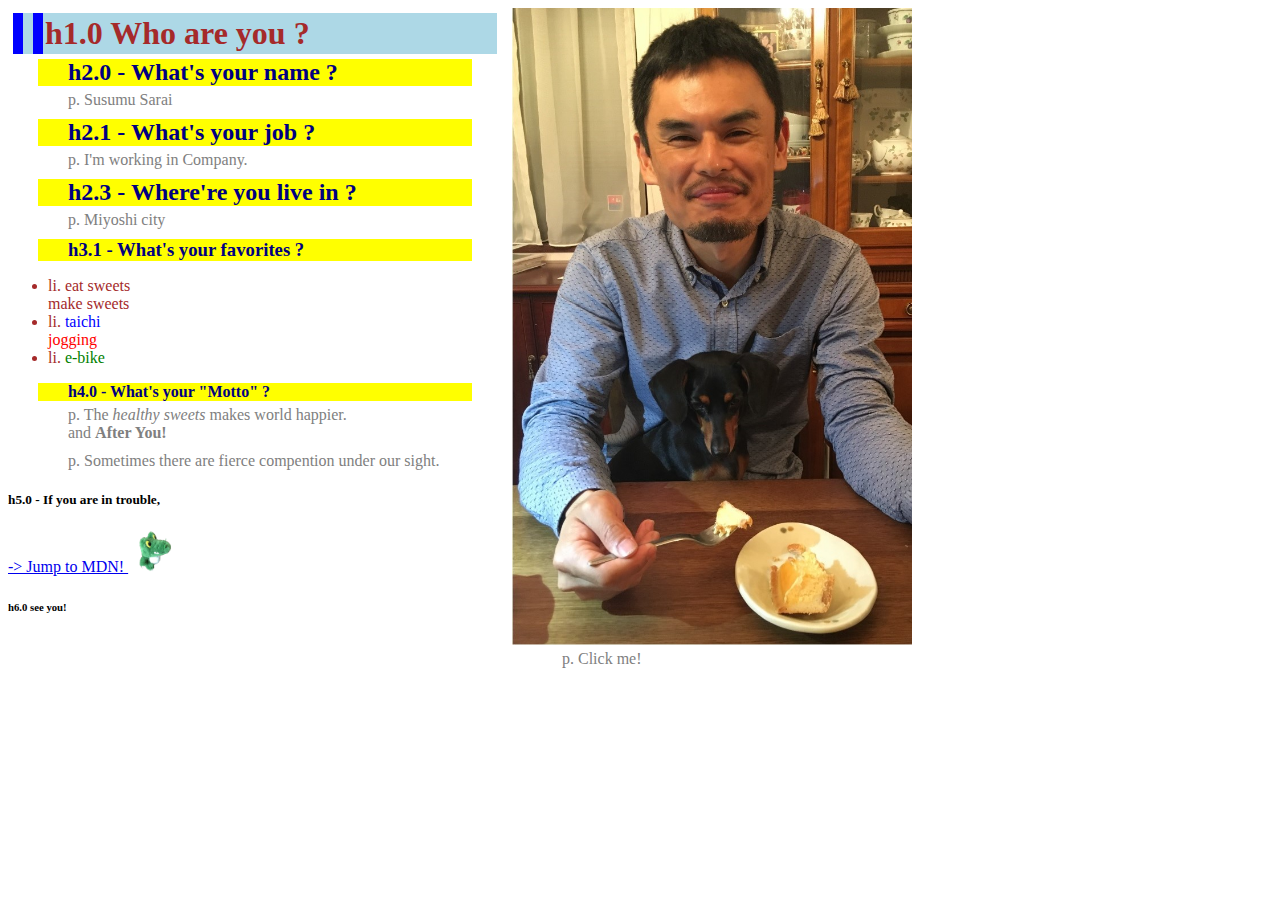
==== day20_html-css-intro/intro.html @ cf786e7c "Add files via upload" ====
<!DOCTYPE html>
<html lang="ja">
<head>
   <meta charset="UTF-8">
   <meta name="viewport" content="width=device-width, initial-scale=1.0">
   <link rel="stylesheet" href="style.css"> 
   <title>"Who are you?"</title>
</head>
<body>
   <main>
      <h1 id = "theme">h1.0 Who are you ? </h1>
      <h2 class = "title2">h2.0 - What's your name ? </h2>
      <p> p. Susumu Sarai </p>
      <h2 class = "title2">h2.1 - What's your job ? </h2>
      <p> p. I'm working in Company. </p>
      <h2 class = "title2">h2.3 - Where're you live in ?  </h3>
         <p> p. Miyoshi city </p>
         <h3 class = "title2">h3.1 - What's your favorites ? </h3>
         <ul>
            <li>li. eat sweets<br>
               make sweets<br> </li>
               <li>li. <span class="ao">taichi</span><br>
                  <span class="aka">jogging</span></li>
                  <li>li. <span class="midori">e-bike</span></li>
               </ul>
               <div>
                  <h4 class = "title2">h4.0 - What's your "Motto" ? </h1>
                     <p>p. The <em>healthy sweets</em> makes world happier.<br>
         and <strong>After You!</strong> </p>
         <p>p. Sometimes there are fierce compention under our sight. </p>
      </div>
      <h5>h5.0 - If you are in trouble,</h5>
      <a href="https://developer.mozilla.org/ja/"> 
         -> Jump to MDN!
         <img src="wani2.png" alt="gator" width="50" />
      </a>
      <h6>h6.0 see you!</h6>
   </main>
   <div>
      <img src="picture_man.jpg"
         id="target7M"
         width="400"
         alt="image of whom"
         style="vertical-align:middle;"/>
      <img src="picture_dog.jpg"
         id="target7D"
         width="400"
         alt="image of whom"
         style="vertical-align:middle;"/>
      <p class="clear">p. Click me!</p>
      <p id="dogMight"> </p>
   </div>
   
   <script src="intro.js"></script>
</body>
</html>
---- day20_html-css-intro/style.css ----
/* .rectgreen{
	width: 200px;
	height: 200px;
	border: 1px solid;
  background: green;
  margin-left: auto;
  margin-right: auto;
}

.rectblue{
  width: 300px;
	border: 1px solid;
  background: blue;
  margin-left: auto;
  margin-right: auto;
} */

h1 {
  color: brown;
  background-color: lightblue;
  width: 450px;
  /* height: 80px; */
  border-left : 30px double blue;
  padding: 2px;
  margin : 5px;
}

p{
  color: gray;
  /* background-color: lime; */
  margin : 5px 60px 10px;
}

.title2{
  color: navy;
  background-color: yellow;
  padding-left: 30px;
  margin : 5px 30px 5px;
}

body {
  display: flex;
}

#target7M{
  margin-left: 10px;
}

#target7D{
  margin-left: 10px;
}


.midori{
  color: green}

.ao{
  color: blue}

.aka{
  color: red}

li {
  color: brown;
}
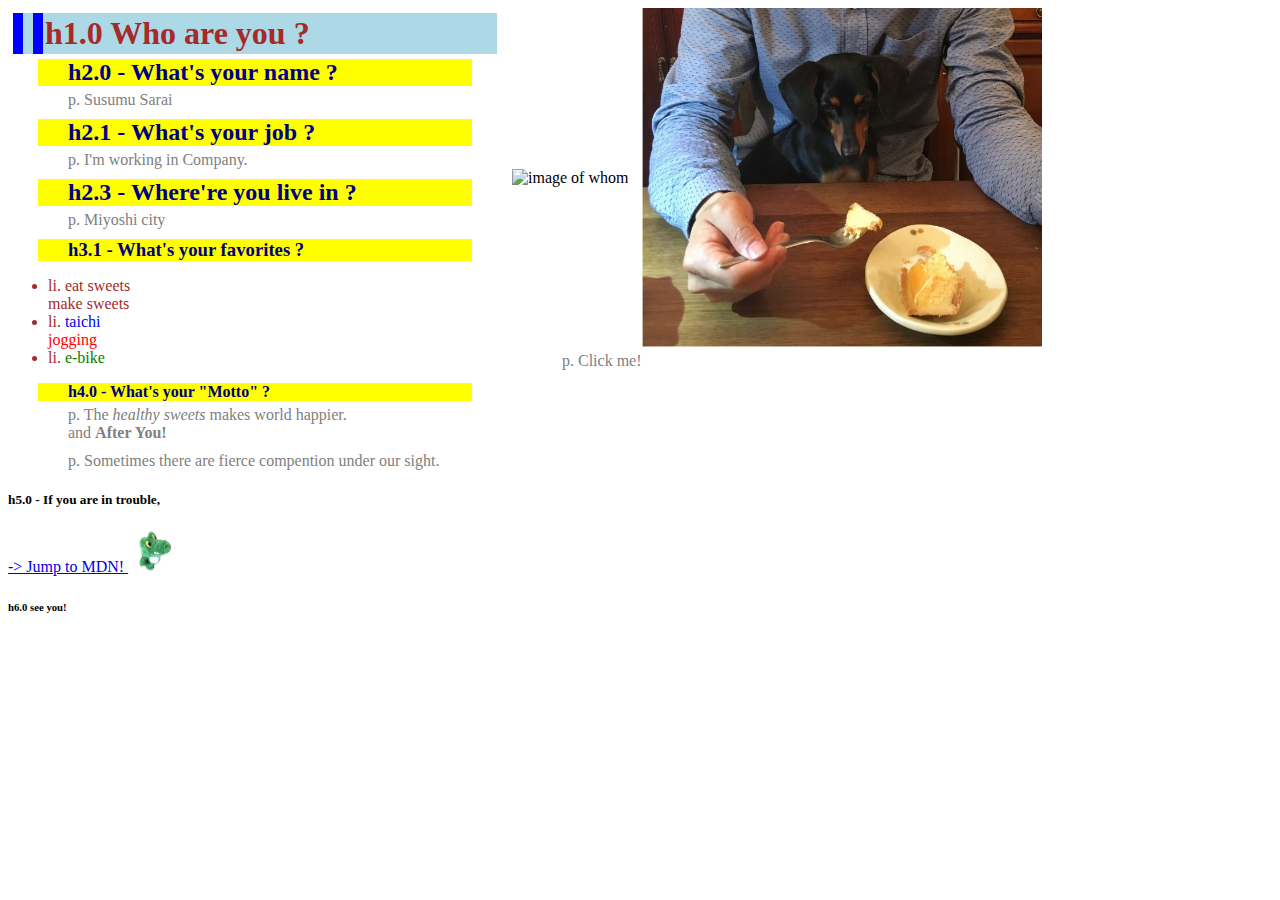
==== commit 9ef2dee1: "Update intro.html" ====
--- a/day20_html-css-intro/intro.html
+++ b/day20_html-css-intro/intro.html
@@ -37,7 +37,7 @@
       <h6>h6.0 see you!</h6>
    </main>
    <div>
-      <img src="picture_man.jpg"
+      <img src="https://github.com/SusumuSarai/SusumuSarai.github.io/blob/main/day20_html-css-intro/picture_man.jpg?raw=true"
          id="target7M"
          width="400"
          alt="image of whom"
@@ -53,4 +53,4 @@
    
    <script src="intro.js"></script>
 </body>
-</html>+</html>
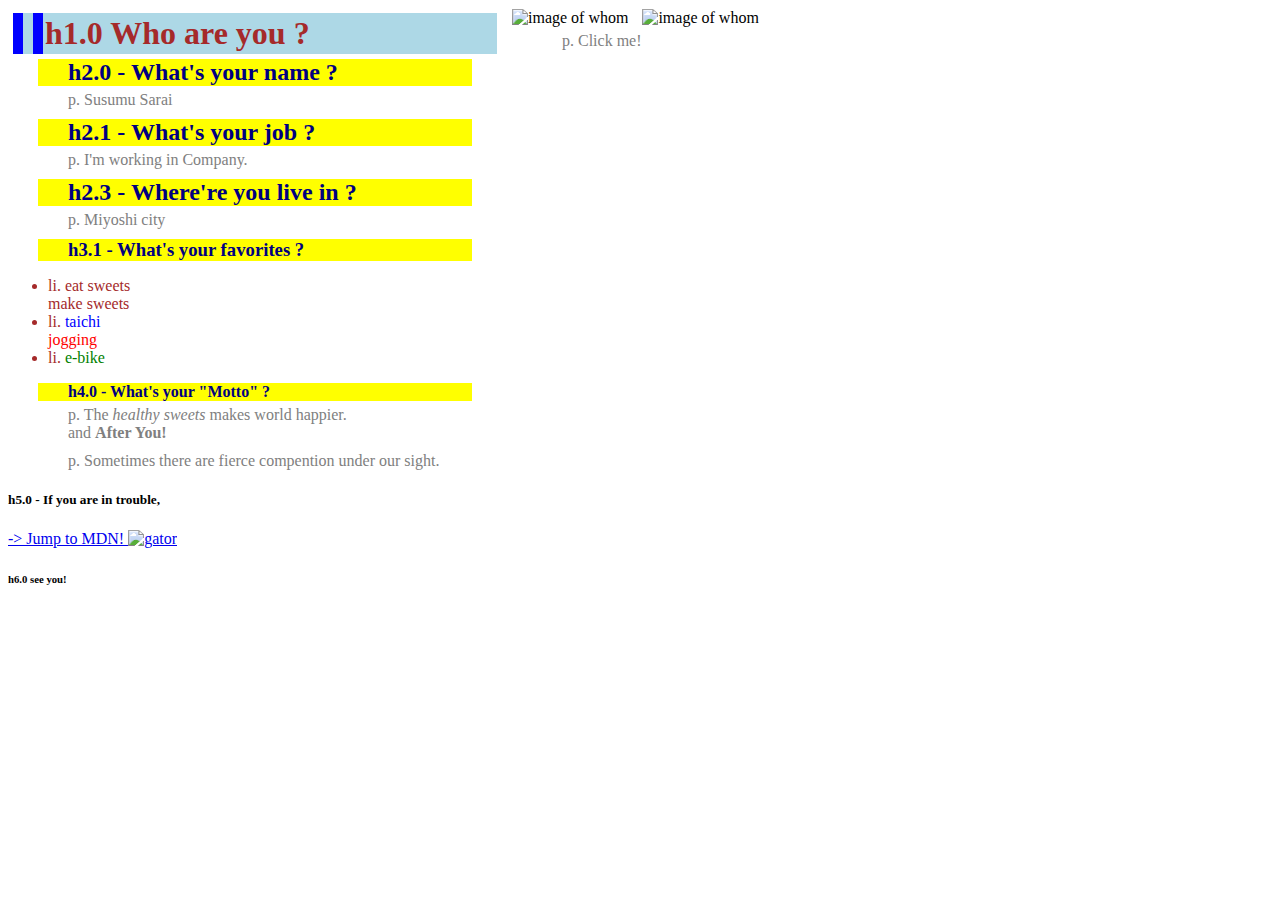
==== commit 702581c9: "Update intro.html" ====
--- a/day20_html-css-intro/intro.html
+++ b/day20_html-css-intro/intro.html
@@ -32,7 +32,7 @@
       <h5>h5.0 - If you are in trouble,</h5>
       <a href="https://developer.mozilla.org/ja/"> 
          -> Jump to MDN!
-         <img src="wani2.png" alt="gator" width="50" />
+         <img src="https://github.com/SusumuSarai/SusumuSarai.github.io/blob/main/day20_html-css-intro/wani2.png?raw=true" alt="gator" width="50" />
       </a>
       <h6>h6.0 see you!</h6>
    </main>
@@ -42,7 +42,7 @@
          width="400"
          alt="image of whom"
          style="vertical-align:middle;"/>
-      <img src="picture_dog.jpg"
+      <img src="https://github.com/SusumuSarai/SusumuSarai.github.io/blob/main/day20_html-css-intro/picture_dog.jpg?raw=true"
          id="target7D"
          width="400"
          alt="image of whom"
